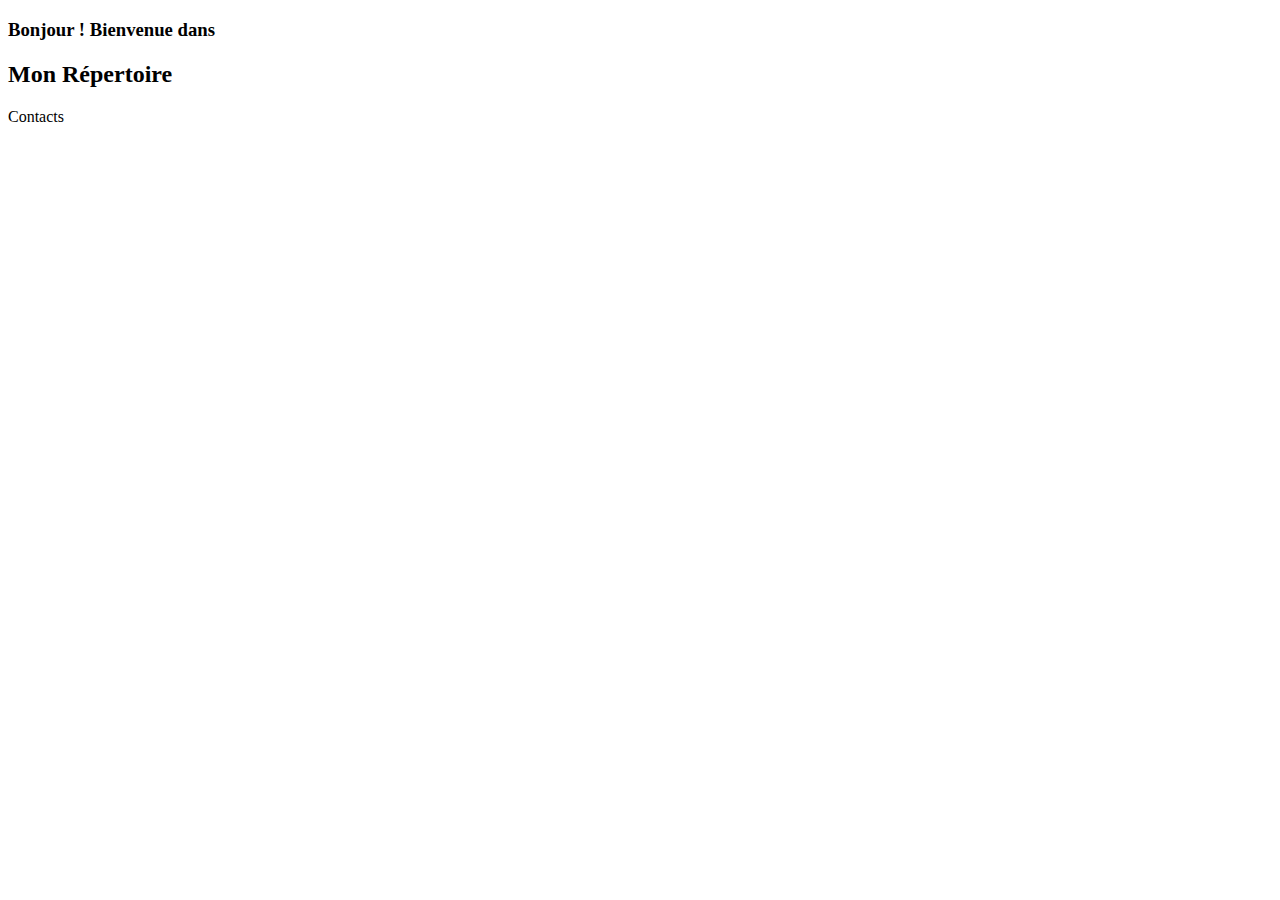
==== src/main/resources/templates/contacts.html @ 2f7df354 "login logout working fine" ====
<!DOCTYPE html>
<html xmlns:th="http://www.thymeleaf.org">

<head>
  <meta charset="UTF-8">
  <meta name="viewport" content="width=device-width, initial-scale=1, shrink-to-fit=no" />
  <title>Mon répertoire | Accueil</title>
  <!-- Google Fonts -->
  <link rel="preconnect" href="https://fonts.googleapis.com">
  <link rel="preconnect" href="https://fonts.gstatic.com" crossorigin>
  <link href="https://fonts.googleapis.com/css2?family=Quicksand:wght@400;500;600&family=Roboto:ital,wght@0,300;0,400;0,500;0,700;1,400;1,500&display=swap" rel="stylesheet">
  <!-- CSS -->
  <link href="https://cdn.jsdelivr.net/npm/bootstrap@5.2.3/dist/css/bootstrap.min.css" rel="stylesheet" integrity="sha384-rbsA2VBKQhggwzxH7pPCaAqO46MgnOM80zW1RWuH61DGLwZJEdK2Kadq2F9CUG65" crossorigin="anonymous">
  <link th:href="@{/css/global.css}" rel="stylesheet" />
  <link th:href="@{/css/header.css}" rel="stylesheet" />
  <link th:href="@{/css/user-forms.css}" rel="stylesheet" />
</head>

<body id="login">

<div th:replace="fragments/header :: header"></div>

  <div class="container my-5">
    <div class="row">
      <div class="col">
        <h3>Bonjour ! Bienvenue dans</h3>
        <h2 class="secondary-color">Mon Répertoire</h2>
      </div>
    </div>
  </div>

  <div class="container">
    <div class="row">
      <div class="col">
        <p>Contacts</p>
      </div>
    </div>
  </div>

</body>

</html>
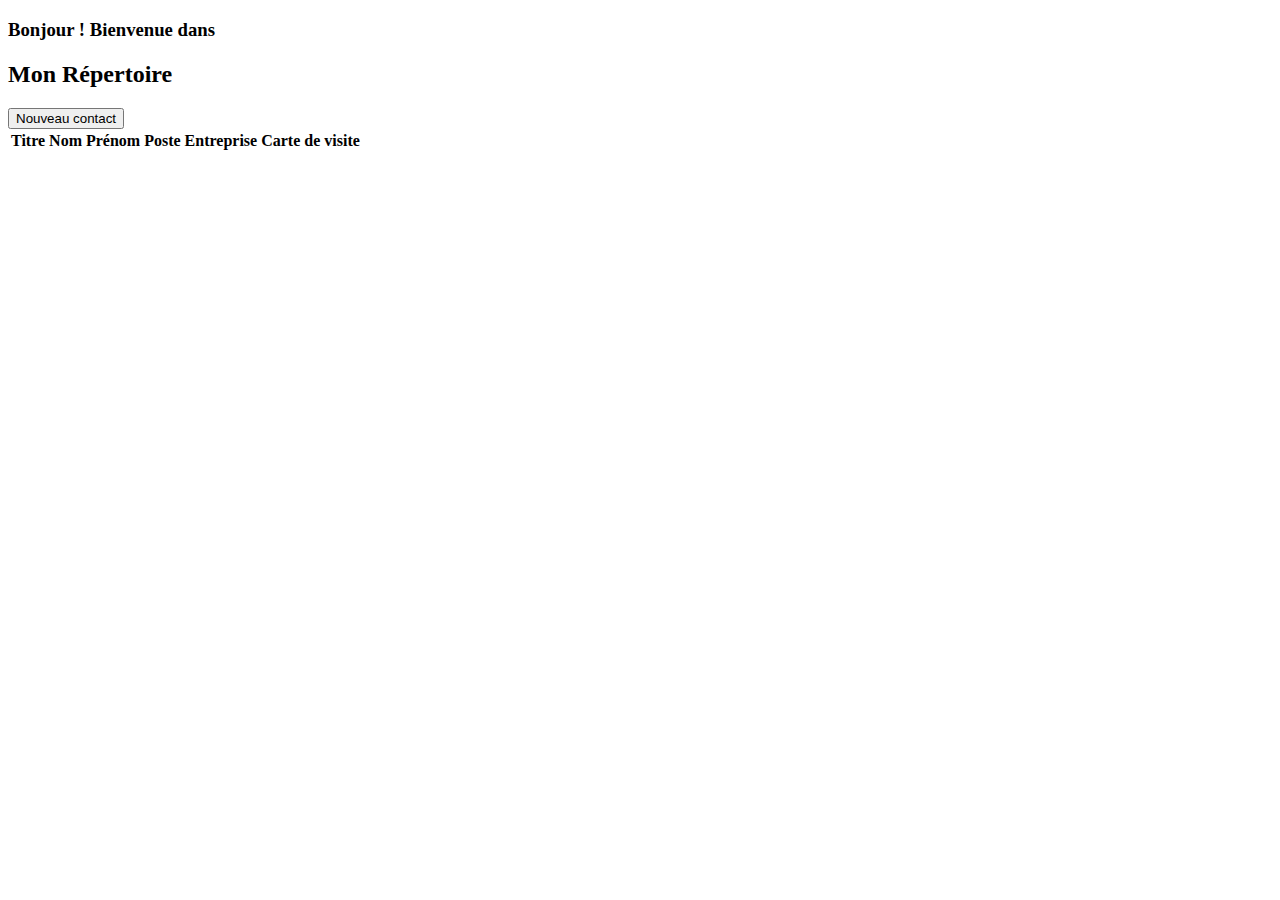
==== commit 7fa8b7cb: "change header index link given user is logged in or not" ====
--- a/src/main/resources/templates/contacts.html
+++ b/src/main/resources/templates/contacts.html
@@ -21,18 +21,54 @@
 <div th:replace="fragments/header :: header"></div>
 
   <div class="container my-5">
-    <div class="row">
+    <div class="row justify-content-between align-items-center">
       <div class="col">
         <h3>Bonjour ! Bienvenue dans</h3>
         <h2 class="secondary-color">Mon Répertoire</h2>
       </div>
+      <div class="col d-flex">
+        <a href="add-contact" class="ms-auto">
+          <button class="button">Nouveau contact</button>
+        </a>
+      </div>
     </div>
   </div>
 
-  <div class="container">
+  <div class="container my-5">
     <div class="row">
       <div class="col">
-        <p>Contacts</p>
+
+      </div>
+    </div>
+  </div>
+
+  <div class="container my-5">
+    <div class="row">
+      <div class="col">
+        <table class="table">
+          <thead>
+          <tr>
+            <th scope="col">Titre</th>
+            <th scope="col">Nom</th>
+            <th scope="col">Prénom</th>
+            <th scope="col">Poste</th>
+            <th scope="col">Entreprise</th>
+            <th scope="col">Carte de visite</th>
+          </tr>
+          </thead>
+          <tbody>
+          <tr th:each="contact: ${contacts}">
+            <td th:text="${contact.title}"></td>
+            <td th:text="${contact.lastname}"></td>
+            <td th:text="${contact.firstname}"></td>
+            <td th:text="${contact.job.jobTitle}"></td>
+            <td th:text="${contact.job.company}"></td>
+            <td>
+              <a href=""><img src="/images/mdi_card-account-details-outline.svg" alt=""></a>
+            </td>
+          </tr>
+          </tbody>
+        </table>
       </div>
     </div>
   </div>
